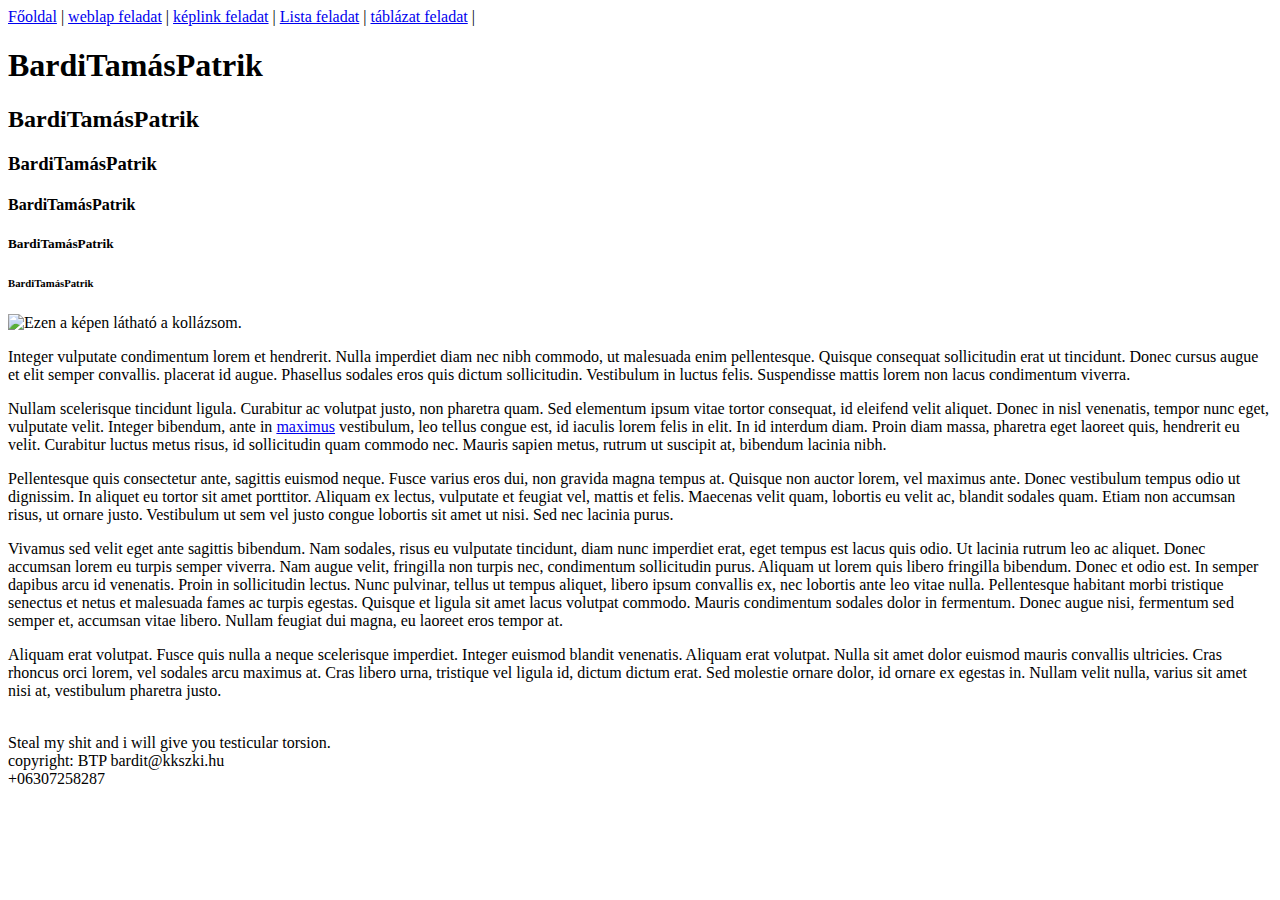
==== index.html @ 8f254d7f "favicon" ====
<!DOCTYPE html>
<html lang="hu">

<head>
    <meta charset="UTF-8">
    <meta name="viewport" content="width=device-width, initial-scale=1.0">
    <title>LISTÁK</title>
    <link rel="stylesheet" href="stylesheet/style.css">
    
    <link rel="apple-touch-icon" sizes="180x180" href="Favicon/apple-touch-icon.png">
    <link rel="icon" type="image/png" sizes="32x32" href="Favicon/favicon-32x32.png">
    <link rel="icon" type="image/png" sizes="16x16" href="Favicon/favicon-16x16.png">
    <link rel="manifest" href="Favicon/site.webmanifest">
    <link rel="mask-icon" href="Favicon/safari-pinned-tab.svg" color="#5bbad5">
    <meta name="msapplication-TileColor" content="#da532c">
    <meta name="theme-color" content="#ffffff">
</head>

<body> 
   <nav>
    <a href="index.html">Főoldal</a> |
    <a href="Weblap/Weblap.HTML">weblap feladat</a> |
    <a href="keplink.HTML/keplink.html">képlink feladat</a> |
    <a href="Lista teszt/lista.html">Lista feladat</a> |
    <a href="tablazat teszt/tablazatteszt.html">táblázat feladat</a> |
</nav>


    <h1> BardiTamásPatrik</h1>
    <h2>BardiTamásPatrik</h2>
    <h3>BardiTamásPatrik</h3>
    <h4>BardiTamásPatrik</h4>
    <h5>BardiTamásPatrik</h5>
    <h6>BardiTamásPatrik</h6>
    
<img src="img/BeFunky-collage (1).jpg" alt="Ezen a képen látható a kollázsom." title="KOLLÁZS" width="400">
    <p>Integer vulputate condimentum lorem et hendrerit. Nulla imperdiet diam nec nibh commodo, ut malesuada enim
        pellentesque. Quisque consequat sollicitudin erat ut tincidunt. Donec cursus augue et elit semper convallis.
        placerat id augue. Phasellus sodales eros quis dictum sollicitudin. Vestibulum in luctus felis. Suspendisse
        mattis lorem non lacus condimentum viverra.</p>
    <p>Nullam scelerisque tincidunt ligula. Curabitur ac volutpat justo, non pharetra quam. Sed elementum ipsum vitae
        tortor consequat, id eleifend velit aliquet. Donec in nisl venenatis, tempor nunc eget, vulputate velit. Integer
        bibendum, ante in <a href="https://www.lipsum.com/" target="_blank">maximus</a> vestibulum, leo tellus congue est, id iaculis lorem felis in elit. In id interdum
        diam. Proin diam massa, pharetra eget laoreet quis, hendrerit eu velit. Curabitur luctus metus risus, id
        sollicitudin quam commodo nec. Mauris sapien metus, rutrum ut suscipit at, bibendum lacinia nibh.</p>
    <p>Pellentesque quis consectetur ante, sagittis euismod neque. Fusce varius eros dui, non gravida magna tempus at.
        Quisque non auctor lorem, vel maximus ante. Donec vestibulum tempus odio ut dignissim. In aliquet eu tortor sit
        amet porttitor. Aliquam ex lectus, vulputate et feugiat vel, mattis et felis. Maecenas velit quam, lobortis eu
        velit ac, blandit sodales quam. Etiam non accumsan risus, ut ornare justo. Vestibulum ut sem vel justo congue
        lobortis sit amet ut nisi. Sed nec lacinia purus.</p>
    <p>Vivamus sed velit eget ante sagittis bibendum. Nam sodales, risus eu vulputate tincidunt, diam nunc imperdiet
        erat, eget tempus est lacus quis odio. Ut lacinia rutrum leo ac aliquet. Donec accumsan lorem eu turpis semper
        viverra. Nam augue velit, fringilla non turpis nec, condimentum sollicitudin purus. Aliquam ut lorem quis libero
        fringilla bibendum. Donec et odio est. In semper dapibus arcu id venenatis. Proin in sollicitudin lectus. Nunc
        pulvinar, tellus ut tempus aliquet, libero ipsum convallis ex, nec lobortis ante leo vitae nulla. Pellentesque
        habitant morbi tristique senectus et netus et malesuada fames ac turpis egestas. Quisque et ligula sit amet
        lacus volutpat commodo. Mauris condimentum sodales dolor in fermentum. Donec augue nisi, fermentum sed semper
        et, accumsan vitae libero. Nullam feugiat dui magna, eu laoreet eros tempor at.</p>
    <p>Aliquam erat volutpat. Fusce quis nulla a neque scelerisque imperdiet. Integer euismod blandit venenatis. Aliquam
        erat volutpat. Nulla sit amet dolor euismod mauris convallis ultricies. Cras rhoncus orci lorem, vel sodales
        arcu maximus at. Cras libero urna, tristique vel ligula id, dictum dictum erat. Sed molestie ornare dolor, id
        ornare ex egestas in. Nullam velit nulla, varius sit amet nisi at, vestibulum pharetra justo.</p>
        <footer> <br>
            Steal my shit and i will give you testicular torsion. <br>
            copyright: BTP
            bardit@kkszki.hu <br>
            +06307258287
        </footer>
</body>

</html>
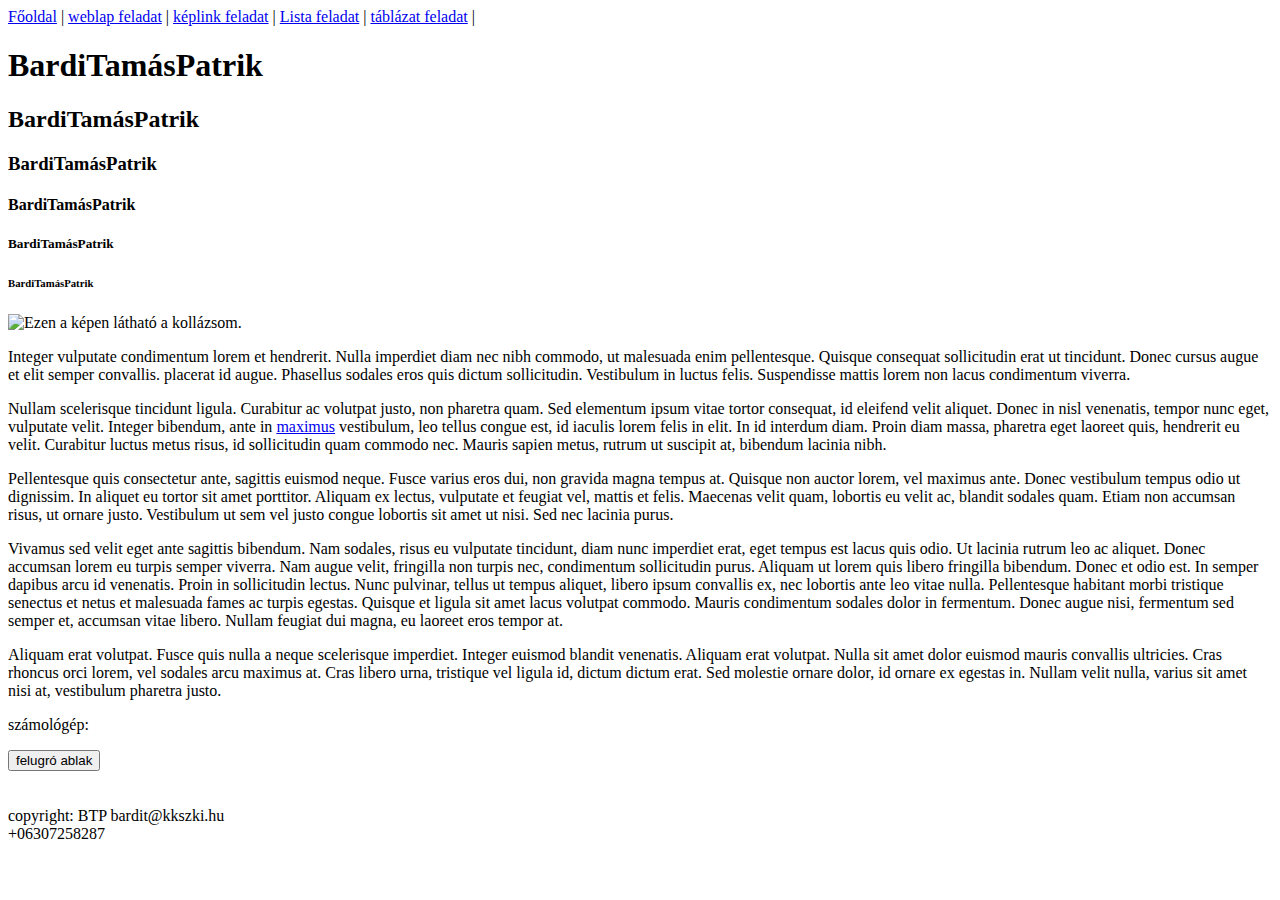
==== commit b2eec4a5: "szamologép hozzáadása" ====
--- a/index.html
+++ b/index.html
@@ -60,8 +60,31 @@
         erat volutpat. Nulla sit amet dolor euismod mauris convallis ultricies. Cras rhoncus orci lorem, vel sodales
         arcu maximus at. Cras libero urna, tristique vel ligula id, dictum dictum erat. Sed molestie ornare dolor, id
         ornare ex egestas in. Nullam velit nulla, varius sit amet nisi at, vestibulum pharetra justo.</p>
+        <p>
+            számológép:
+        </p>
+<input type="button" value="felugró ablak" onclick="katt()">
+<script>
+    function katt() {
+        let szam1 , szam2 , eredmeny ;
+
+        szam1 = Number(prompt("Első szám")) ;
+        while(Number.isNaN(szam1)) {
+            szam1 = Number(prompt("Ismered a számokat te bolond?")) ;
+        }
+
+        szam2 = Number (prompt("Masodik  szam")) ;
+        while(Number.isNaN(szam2)) {
+         szam1 = Number(prompt("Ismered a számokat te bolond?")) ;
+        }
+
+        eredmeny = szam1 + szam2;
+
+        alert("A ketto szam(ok) összege:" + eredmeny)
+    }
+</script>
         <footer> <br>
-            Steal my shit and i will give you testicular torsion. <br>
+            <br>
             copyright: BTP
             bardit@kkszki.hu <br>
             +06307258287
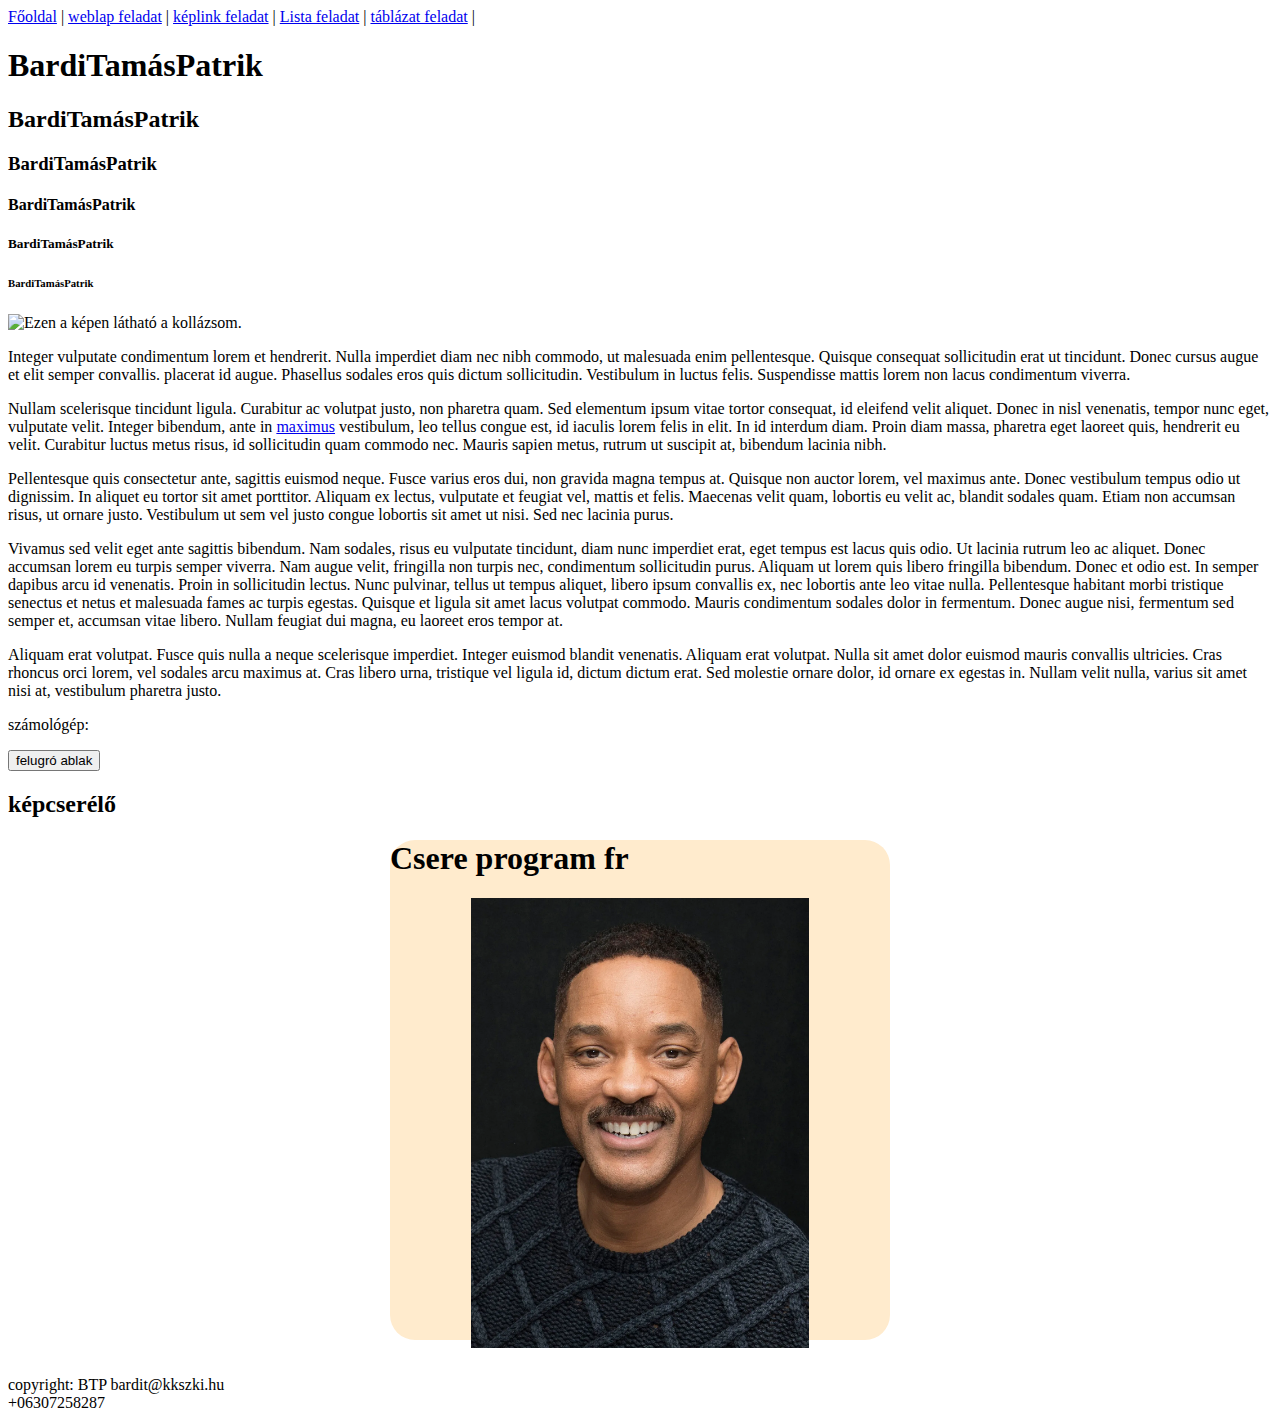
==== commit 2a3e8153: "képcserélő" ====
--- a/index.html
+++ b/index.html
@@ -83,6 +83,24 @@
         alert("A ketto szam(ok) összege:" + eredmeny)
     }
 </script>
+
+<h2>képcserélő</h2>
+<div style="width: 500px; height: 500px; border-radius: 25px; background-color: blanchedalmond; margin:auto;"><h1>Csere program fr</h1>
+    <img src="img/will-smith-c-hfpa-2016.webp" style="margin: auto; height: 450px; display: block;" id="Smith" onclick="Smith()" >
+    <img src="img/Monkey-Selfie.webp" style="margin: auto; display: none;" id="monki" onclick="monki()">
+ </div>
+        <script>
+            function Smith(){
+                document.getElementById("Smith").style.display = "none"
+                document.getElementById("monki").style.display = "block"
+}
+                function monki(){
+                document.getElementById("monki").style.display = "none"
+                document.getElementById("Smith").style.display = "block"
+                
+                }
+
+        </script>
         <footer> <br>
             <br>
             copyright: BTP
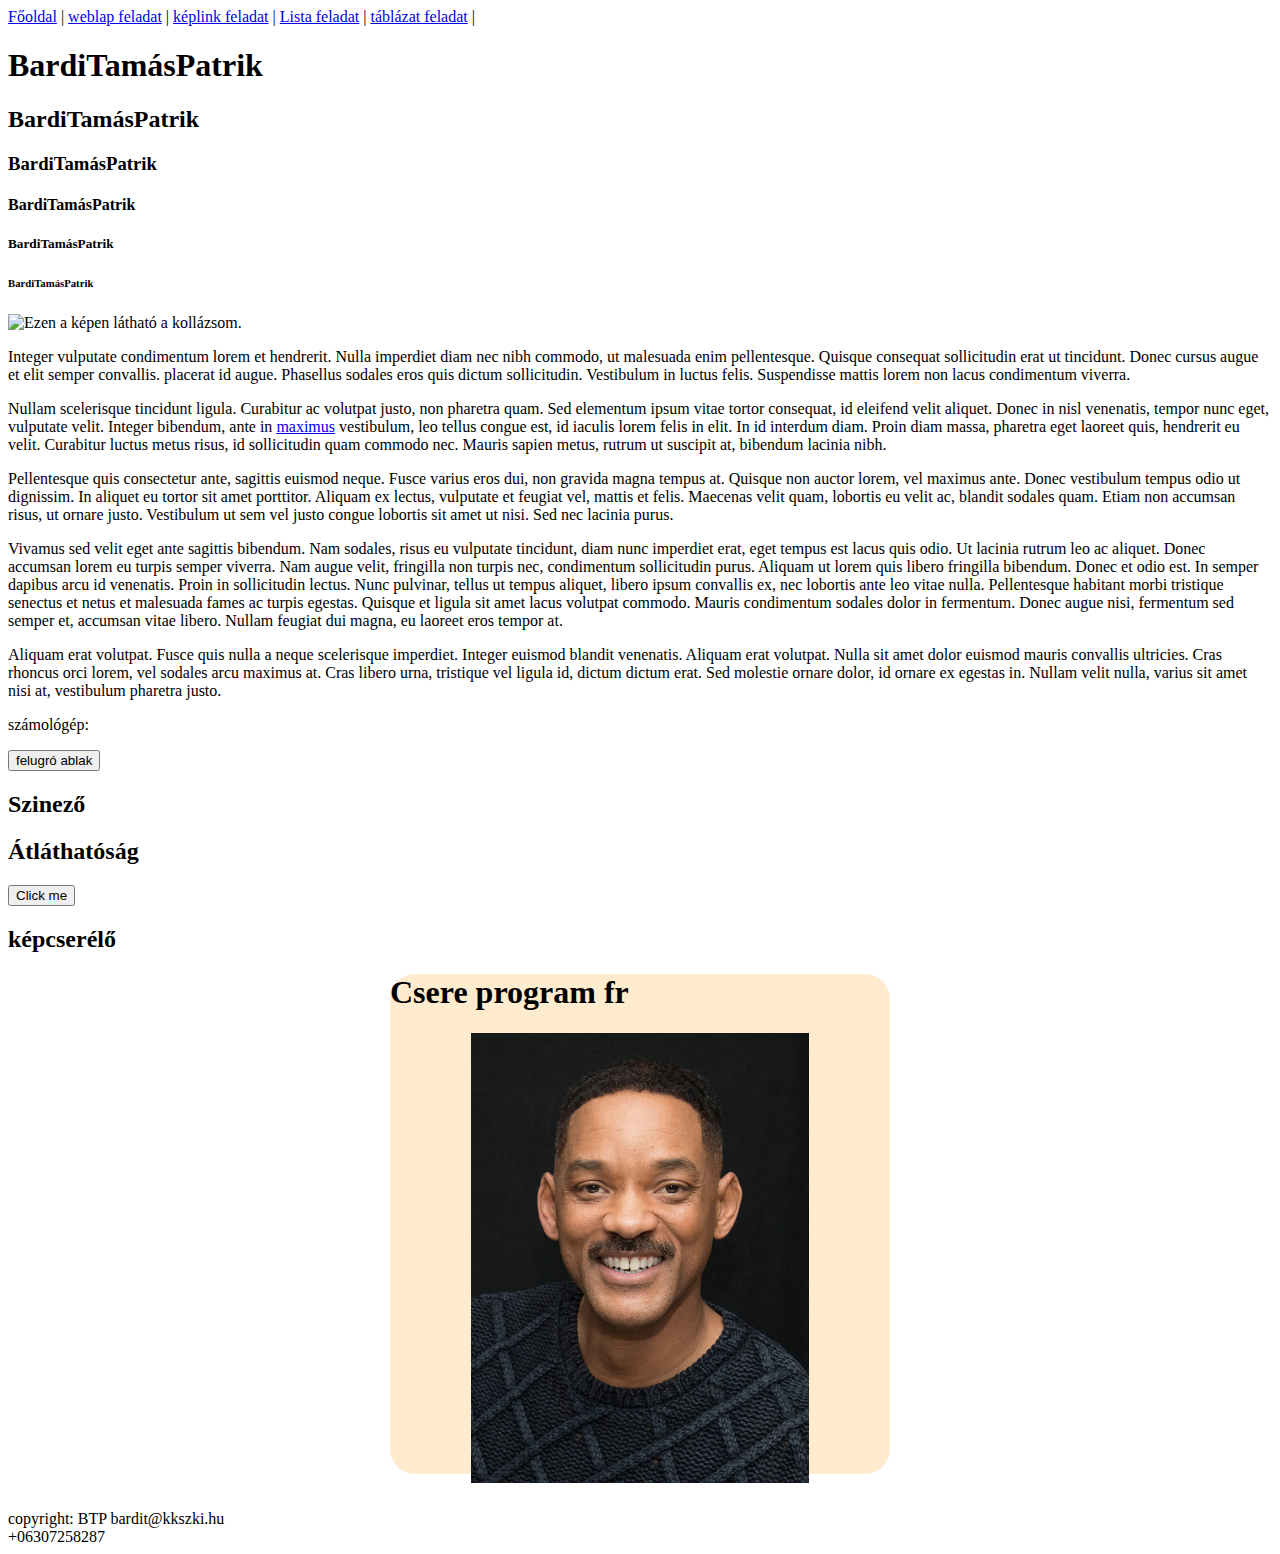
==== commit fed91327: "színcserélő" ====
--- a/index.html
+++ b/index.html
@@ -84,6 +84,16 @@
     }
 </script>
 
+<h2>Szinező</h2
+    <input type="color" name="color" id="szin" onchange="colorChange()">
+    <h2>Átláthatóság</h2>
+    <input type="button" value="Click me" name="" id="" onclick="kiir()">
+    <script>
+
+        function colorChange(){
+         document.body.style.backgroundColor = szin.value;
+        }
+        </script>
 <h2>képcserélő</h2>
 <div style="width: 500px; height: 500px; border-radius: 25px; background-color: blanchedalmond; margin:auto;"><h1>Csere program fr</h1>
     <img src="img/will-smith-c-hfpa-2016.webp" style="margin: auto; height: 450px; display: block;" id="Smith" onclick="Smith()" >
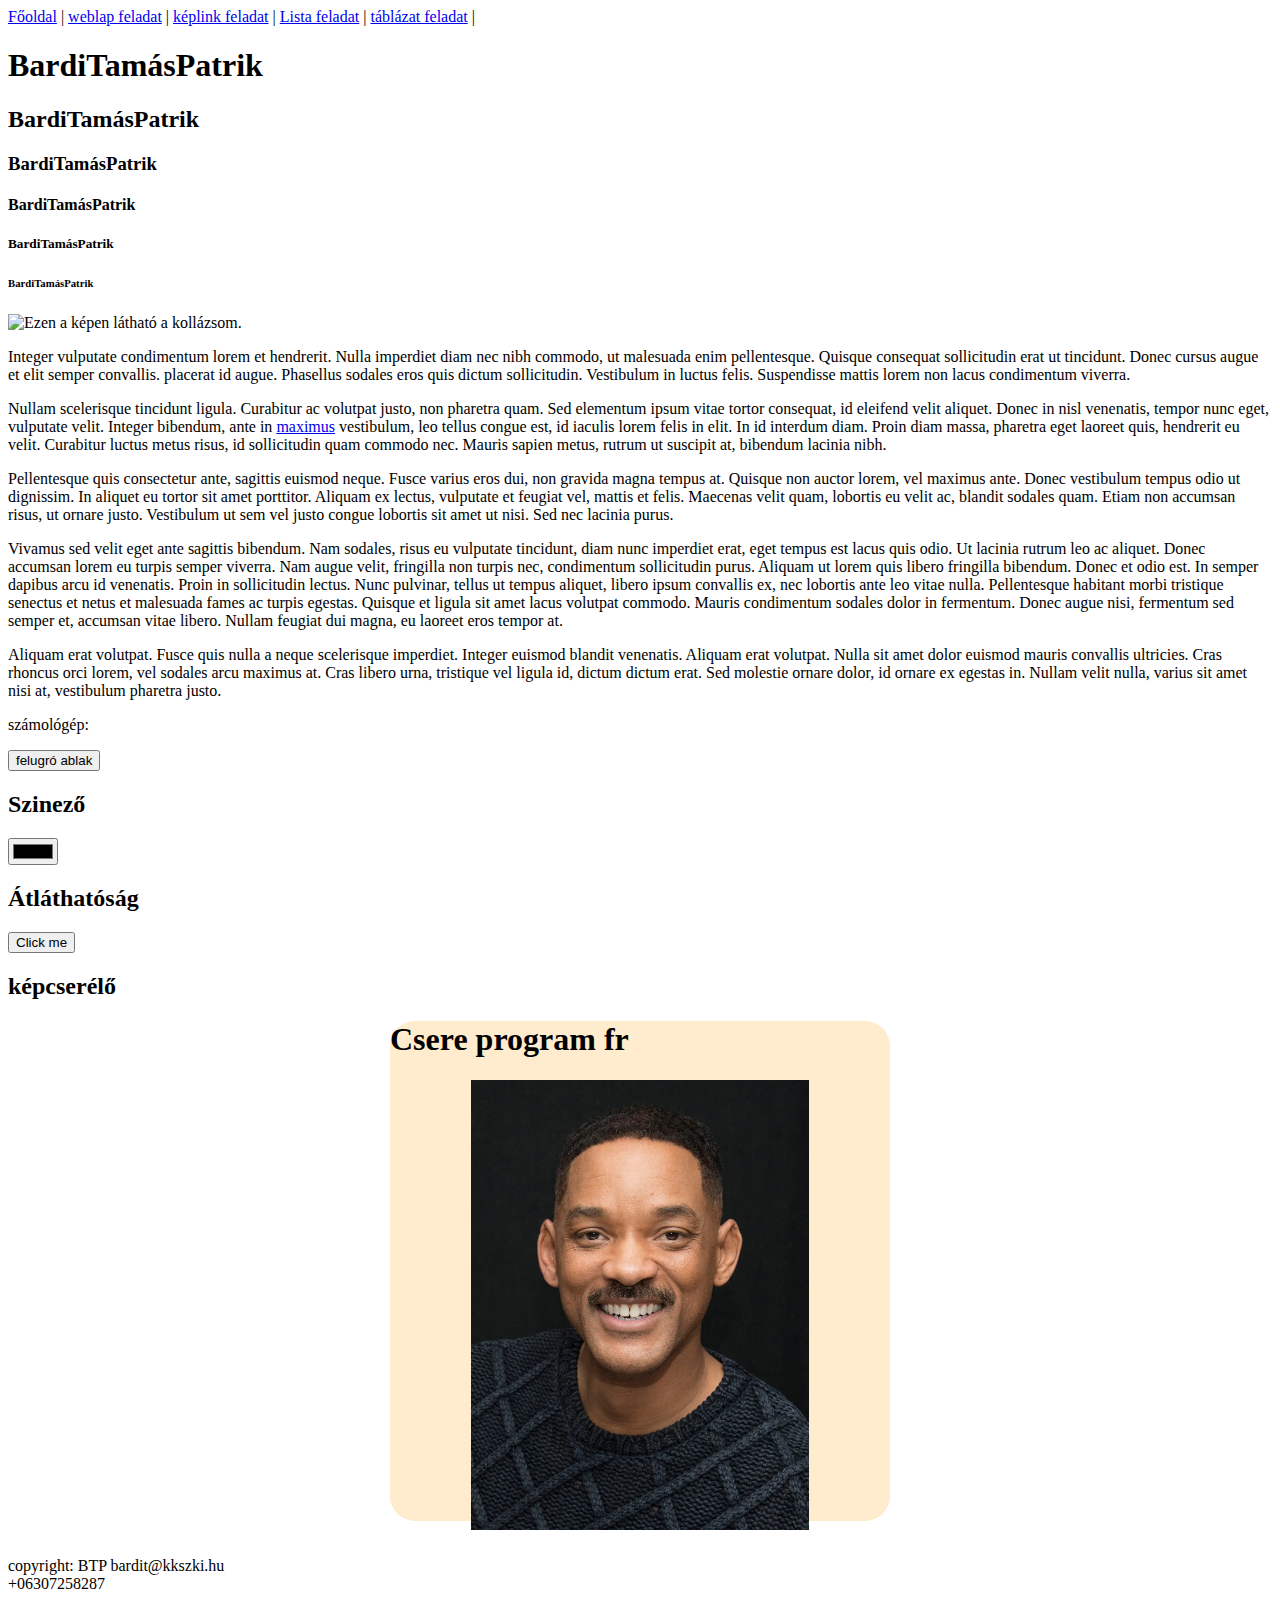
==== commit c65f02f1: "a" ====
--- a/index.html
+++ b/index.html
@@ -84,7 +84,7 @@
     }
 </script>
 
-<h2>Szinező</h2
+<h2>Szinező</h2>
     <input type="color" name="color" id="szin" onchange="colorChange()">
     <h2>Átláthatóság</h2>
     <input type="button" value="Click me" name="" id="" onclick="kiir()">
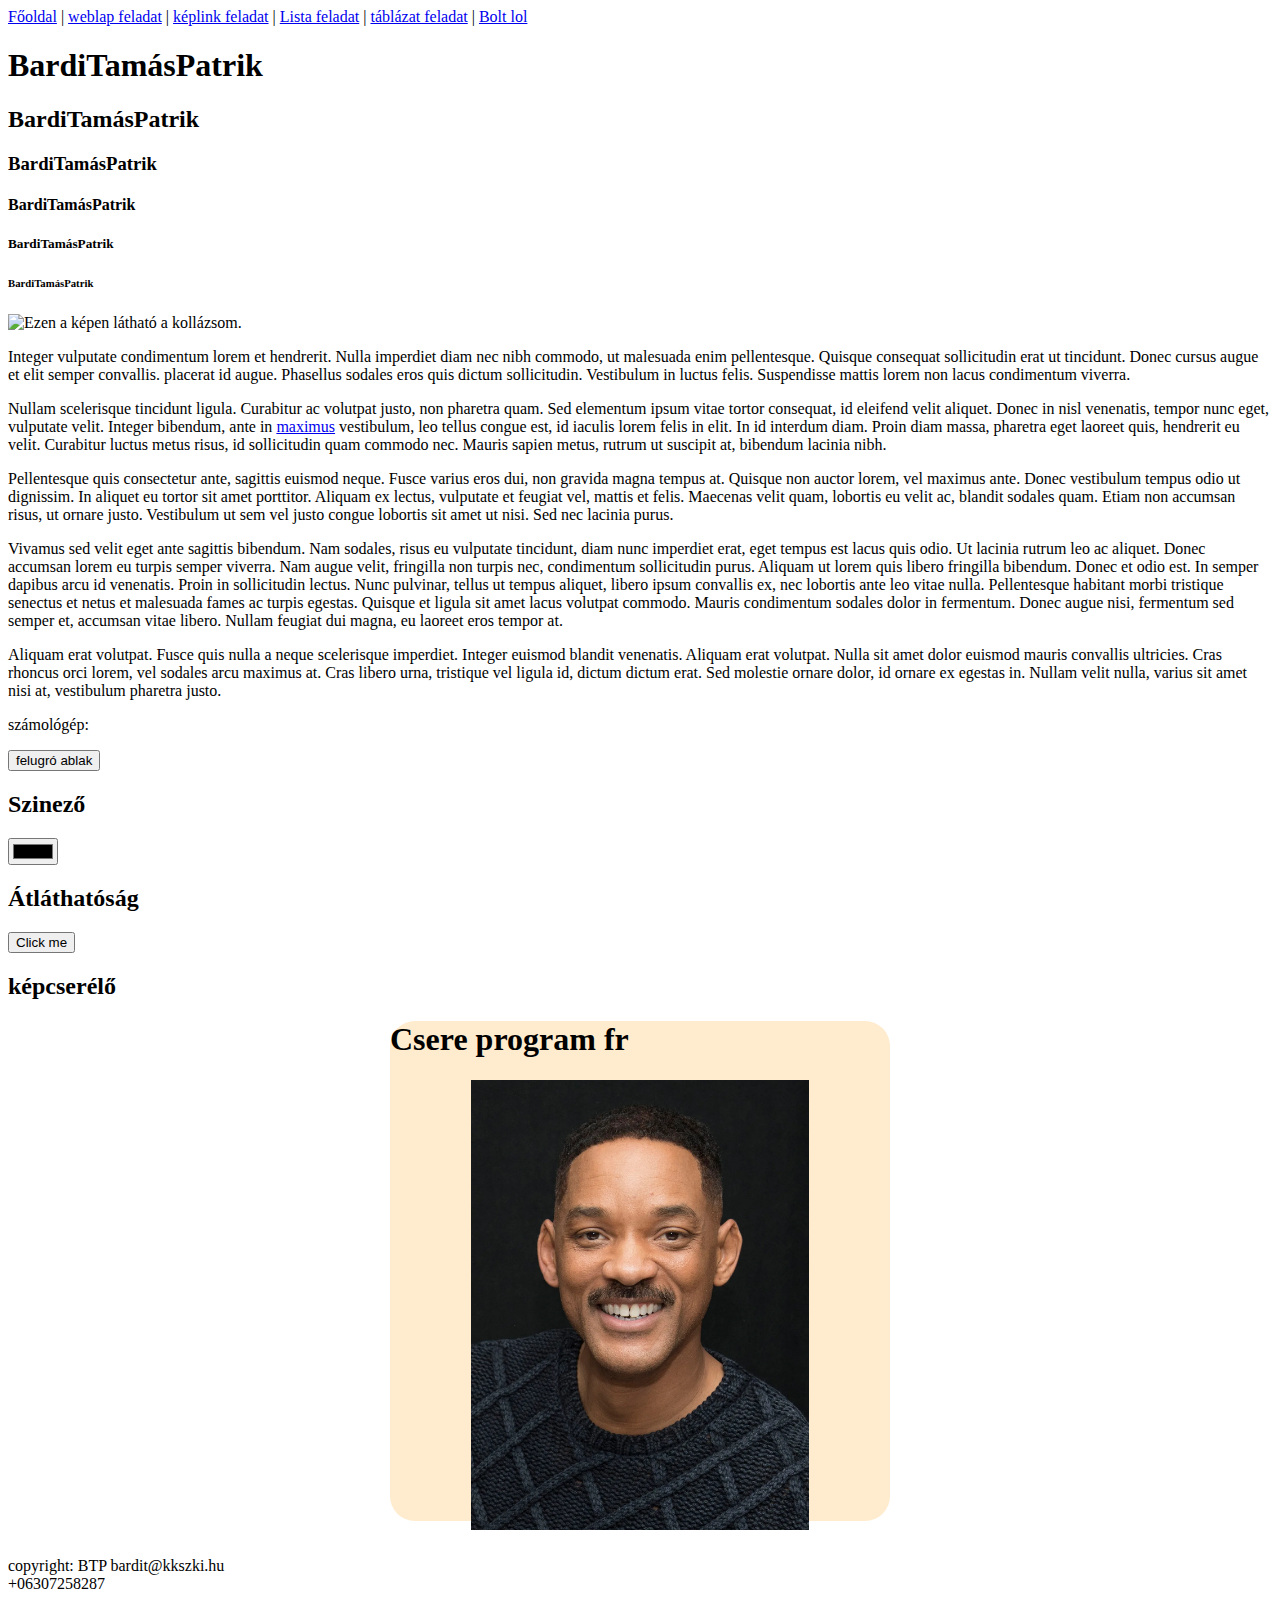
==== commit da29b45e: "apro bolt" ====
--- a/index.html
+++ b/index.html
@@ -23,6 +23,7 @@
     <a href="keplink.HTML/keplink.html">képlink feladat</a> |
     <a href="Lista teszt/lista.html">Lista feladat</a> |
     <a href="tablazat teszt/tablazatteszt.html">táblázat feladat</a> |
+    <a href="mini bolt lol">Bolt lol</a>
 </nav>
 
 
@@ -84,7 +85,8 @@
     }
 </script>
 
-<h2>Szinező</h2>
+<h2>Szinező</h2> 
+
     <input type="color" name="color" id="szin" onchange="colorChange()">
     <h2>Átláthatóság</h2>
     <input type="button" value="Click me" name="" id="" onclick="kiir()">
@@ -93,7 +95,10 @@
         function colorChange(){
          document.body.style.backgroundColor = szin.value;
         }
-        </script>
+        </script> <br>
+
+
+
 <h2>képcserélő</h2>
 <div style="width: 500px; height: 500px; border-radius: 25px; background-color: blanchedalmond; margin:auto;"><h1>Csere program fr</h1>
     <img src="img/will-smith-c-hfpa-2016.webp" style="margin: auto; height: 450px; display: block;" id="Smith" onclick="Smith()" >
